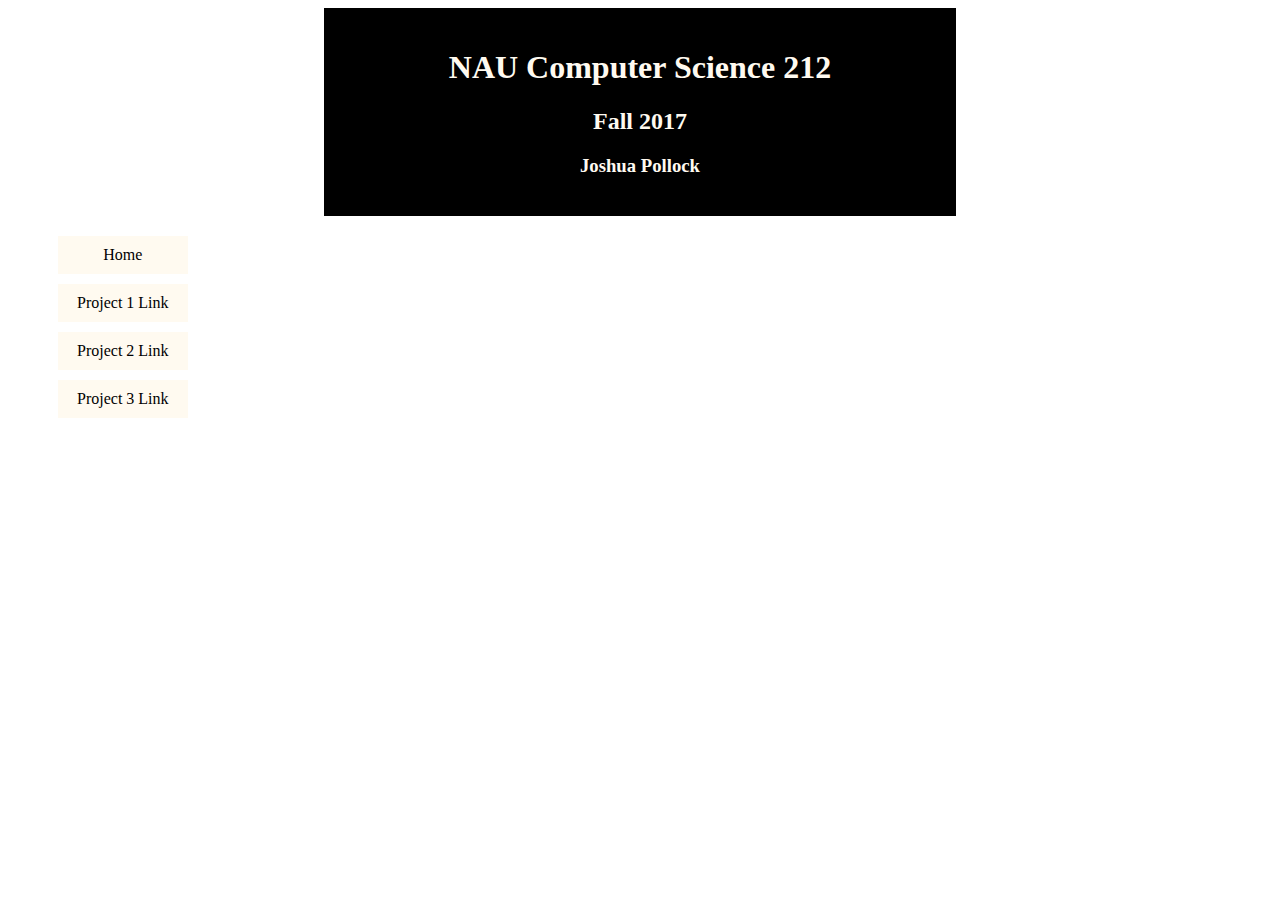
==== index.html @ 89f0fc10 "Add files via upload" ====
<!DOCTYPE html>
<html class="main-html"><head><meta http-equiv="Content-Type" content="text/html; charset=UTF-8">

    <title>Joshua Pollock Webpage</title>
    <link rel="stylesheet" type="text/css" href="main.css">
</head>
<body id="body">
<div id="page-heading">
    <h1>NAU Computer Science 212</h1>
    <h2>Fall 2017</h2>
    <h3>Joshua Pollock</h3>
</div>


<div id="project-links">
    <ul>
        <li>
            <a id = "home-link" href = "./index.html">
                Home
            </a>
        </li>

        <li>
            <a id = "project-1-link"
               href = "./projects/1.html">
                Project 1 Link
            </a>
        </li>

        <li>
            <a id = "project-2-link"
               href = "./projects/2.html">
                Project 2 Link
            </a>
        </li>

        <li>
            <a id = "project-3-link"
               href = "./projects/3.html">
                Project 3 Link
            </a>
        </li>

    </ul>
</div>



</body></html>
---- main.css ----
#page-heading
{
    background-color: black;
    color: floralwhite;
    padding: 20px;
    text-align: center;
    margin-left: 25%;
    margin-right: 25%;
}

#project-links
{
    margin-top: 20px;
    width: 15%;
    text-align: center;
}


.h1
{
    font-size: 35px;
}

.h2
{
    font-size: 25px;
}
.h3
{
    font-size: 15px;
}

#project-links ul {
    list-style-type: none;
}

#project-links a {
    display: block;
    text-align: center;
    background-color: floralwhite;
    padding-top: 10px;
    padding-bottom: 10px;
    padding-left: 3px;
    padding-right: 3px;

    margin: 10px;
    color: black;
    text-decoration: none;
}

#project-links a:hover {
    background-color: mediumslateblue;
    color: floralwhite;
}
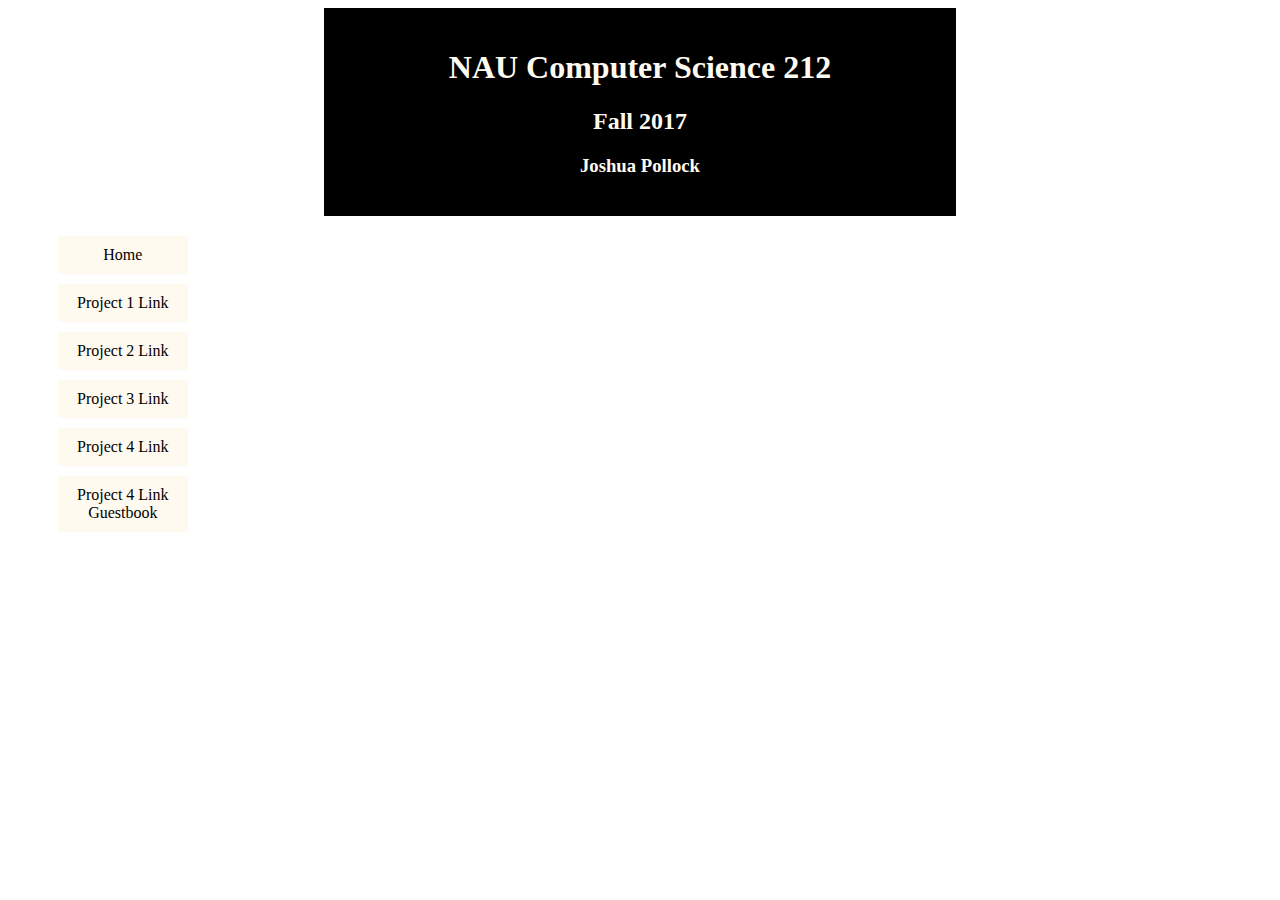
==== commit e84aa202: "Add files via upload" ====
--- a/index.html
+++ b/index.html
@@ -41,6 +41,16 @@
                 Project 3 Link
             </a>
         </li>
+        <li>
+            <a id = "project-4-link"
+               href = "./projects/4_sign_guestbook.php">
+                Project 4 Link
+            </a>
+            <a id = "project-4-link2"
+               href = "./projects/4_guestbook.php">
+                Project 4 Link Guestbook
+            </a>
+        </li>
 
     </ul>
 </div>
